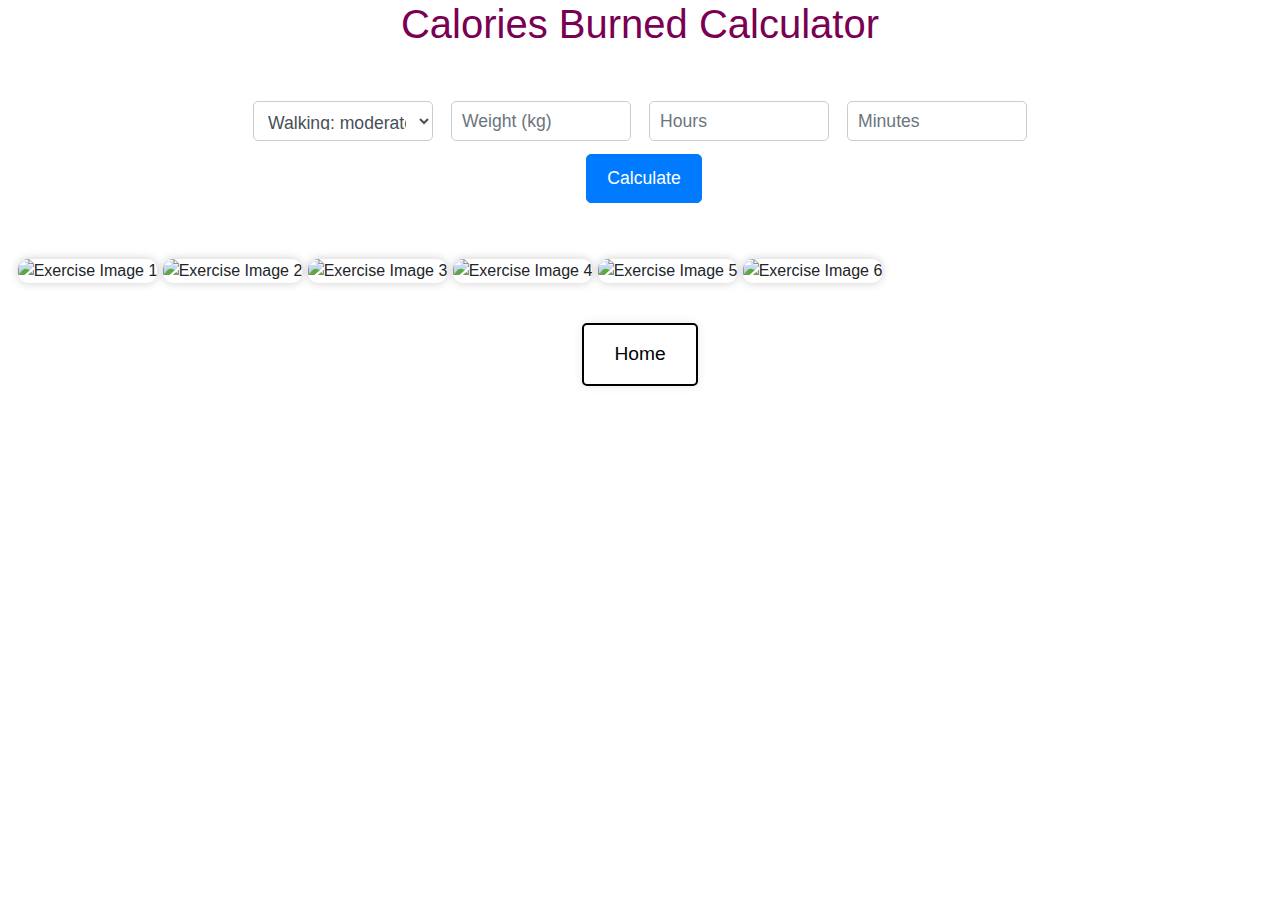
==== calories-tracker.html @ 843900c3 "Add files via upload" ====
<!DOCTYPE html>
<html lang="en">
<head>
    <meta charset="UTF-8">
    <meta name="viewport" content="width=device-width, initial-scale=1.0">
    <title>Calories Burned Calculator</title>
    <link href="https://stackpath.bootstrapcdn.com/bootstrap/4.5.2/css/bootstrap.min.css" rel="stylesheet">
    <link rel="stylesheet" href="calories-tracker.css">
</head>
<body>

    <header class="text-center">
        <h1>Calories Burned Calculator</h1>
    </header>

    <div class="container my-5">
        <form id="calories-form" class="form-inline justify-content-center">
            <div class="form-group mb-2">
                <label for="activity-select" class="sr-only">Activity</label>
                <select id="activity-select" class="form-control">
                    <option value="Walking: moderate">Walking: moderate</option>
                    <option value="Running: 6 mph">Running: 6 mph</option>
                    <option value="Cycling: 12-14 mph">Cycling: 12-14 mph</option>
                    <option value="Swimming">Swimming</option>
                    <option value="Yoga">Yoga</option>
                    <option value="Jumping rope">Jumping rope</option>
                <option value="Hiking">Hiking</option>
                <option value="Dancing">Dancing</option>
                <option value="Rowing: moderate">Rowing: moderate</option>
                <option value="Weightlifting: vigorous">Weightlifting: vigorous</option>
                <option value="Tennis: singles">Tennis: singles</option>
                <option value="Basketball: game">Basketball: game</option>
                <option value="Elliptical trainer">Elliptical trainer</option>
                <option value="Skiing: downhill">Skiing: downhill</option>
                <option value="Boxing: sparring">Boxing: sparring</option>
                <option value="Soccer: game">Soccer: game</option>
                </select>
            </div>
            <div class="form-group mb-2 ml-2">
                <label for="weight-input" class="sr-only">Weight</label>
                <input type="number" class="form-control" id="weight-input" placeholder="Weight (kg)" required>
            </div>
            <div class="form-group mb-2 ml-2">
                <label for="hours-input" class="sr-only">Hours</label>
                <input type="number" class="form-control" id="hours-input" placeholder="Hours" min="0" required>
            </div>
            <div class="form-group mb-2 ml-2">
                <label for="minutes-input" class="sr-only">Minutes</label>
                <input type="number" class="form-control" id="minutes-input" placeholder="Minutes" min="0" max="59" required>
            </div>
            <button type="submit" class="btn btn-primary mb-2 ml-2">Calculate</button>
        </form>

        <!-- Results -->
        <div id="results" class="mt-4 text-center">
            
        </div>
    </div>

    <!--  Images -->
    <div class="container decorative-images">
        <img src="images/exercise1.jpeg" alt="Exercise Image 1">
        <img src="images/exercise2.jpeg" alt="Exercise Image 2">
        <img src="images/exercise3.webp" alt="Exercise Image 3">
        <img src="images/exercise4.jpg" alt="Exercise Image 4">
        <img src="images/exercise5.webp" alt="Exercise Image 5">
        <img src="images/exercise6.avif" alt="Exercise Image 6">
        
    </div>

         <!--  Home Button -->
<div class="text-center mt-4">
    <a href="index.html" class="back-home-btn">Home</a>
</div>

   
    <script src="calories-tracker.js"></script>
</body>
</html>
---- calories-tracker.css ----
.container {
    max-width: 900px;
    margin: 0 auto;
    text-align: center;
}


header h1 {
    font-size: 2.5em;
    color: #790053;
    margin-bottom: 40px;
}


#calories-form {
    display: flex;
    justify-content: center;
    align-items: center;
    flex-wrap: wrap; 
    margin-bottom: 30px;
}

#calories-form .form-control {
    width: 180px;
    padding: 10px;
    margin: 5px;
    border-radius: 5px;
    border: 1px solid #ccc;
    font-size: 1.1em;
}

#calories-form button {
    padding: 10px 20px;
    border-radius: 5px;
    font-size: 1.1em;
}


#results h3 {
    margin-top: 20px;
    color: #790053;
    font-size: 1.8em;
}

#results p {
    font-size: 2.5em; 
    color: #d94f4f; 
    font-weight: bold;
}


.decorative-images {
    display: flex;
    justify-content: space-around;
    margin: 40px 0;
}

.decorative-images img {
    max-width: 250px;
    border-radius: 10px;
    box-shadow: 0 0 10px rgba(0, 0, 0, 0.2);
}




/*  Home Button  */
.back-home-btn {
    display: inline-block;
    padding: 15px 30px;
    font-size: 1.2em;
    color: #000; 
    background-color: #fff; 
    text-align: center;
    text-decoration: none;
    border-radius: 5px; 
    border: 2px solid #000; 
    box-shadow: 0 0 10px rgba(0, 0, 0, 0.1);
    transition: background-color 0.3s ease, color 0.3s ease; 
}

.back-home-btn:hover {
    background-color: #f1f1f1; 
    color: #000; 
    text-decoration: none;
}
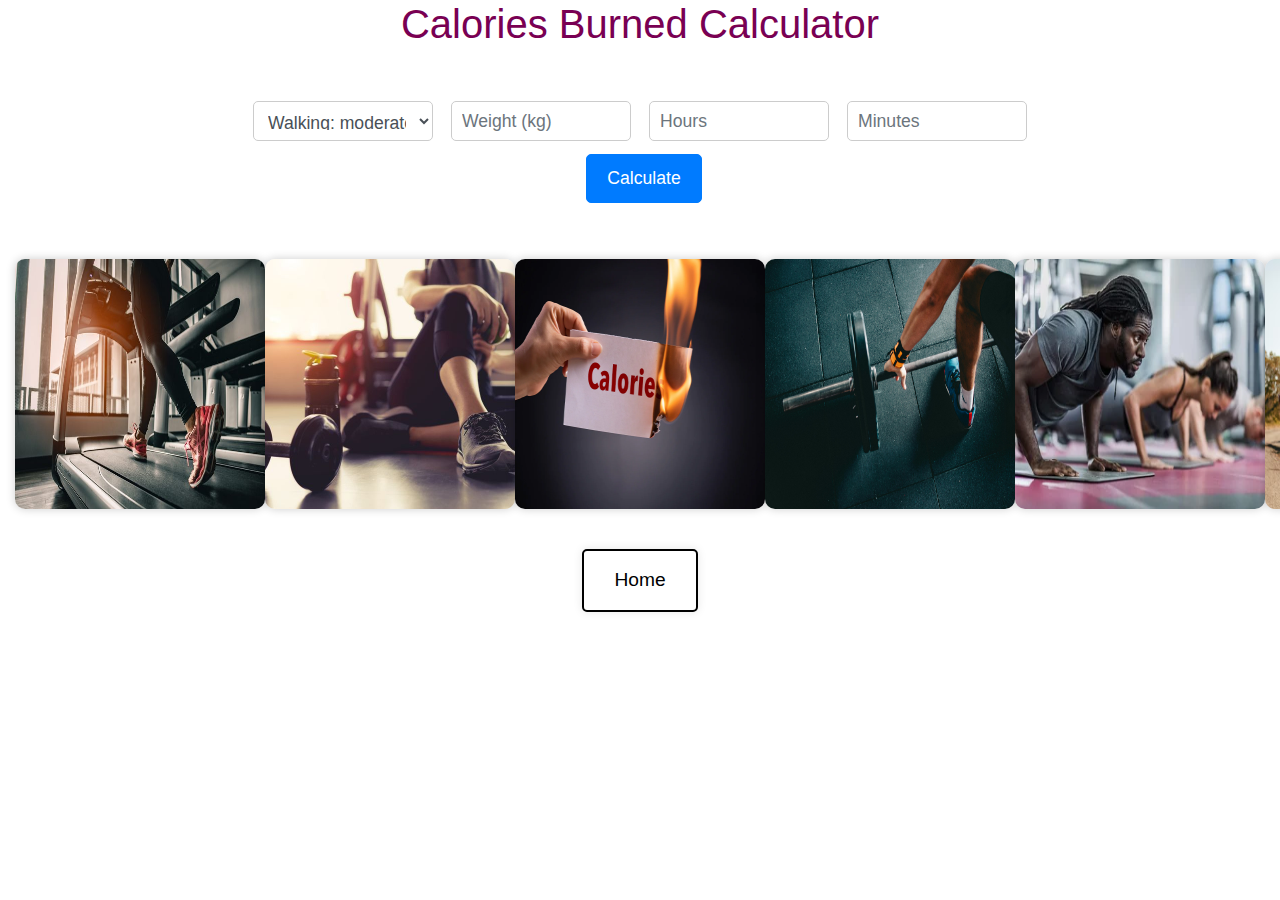
==== commit 6c4f4207: "Update calories-tracker.html" ====
--- a/calories-tracker.html
+++ b/calories-tracker.html
@@ -59,12 +59,12 @@
 
     <!--  Images -->
     <div class="container decorative-images">
-        <img src="images/exercise1.jpeg" alt="Exercise Image 1">
-        <img src="images/exercise2.jpeg" alt="Exercise Image 2">
-        <img src="images/exercise3.webp" alt="Exercise Image 3">
-        <img src="images/exercise4.jpg" alt="Exercise Image 4">
-        <img src="images/exercise5.webp" alt="Exercise Image 5">
-        <img src="images/exercise6.avif" alt="Exercise Image 6">
+        <img src="exercise1.jpeg" alt="Exercise Image 1">
+        <img src="exercise2.jpeg" alt="Exercise Image 2">
+        <img src="exercise3.webp" alt="Exercise Image 3">
+        <img src="exercise4.jpg" alt="Exercise Image 4">
+        <img src="exercise5.webp" alt="Exercise Image 5">
+        <img src="exercise6.avif" alt="Exercise Image 6">
         
     </div>
 
